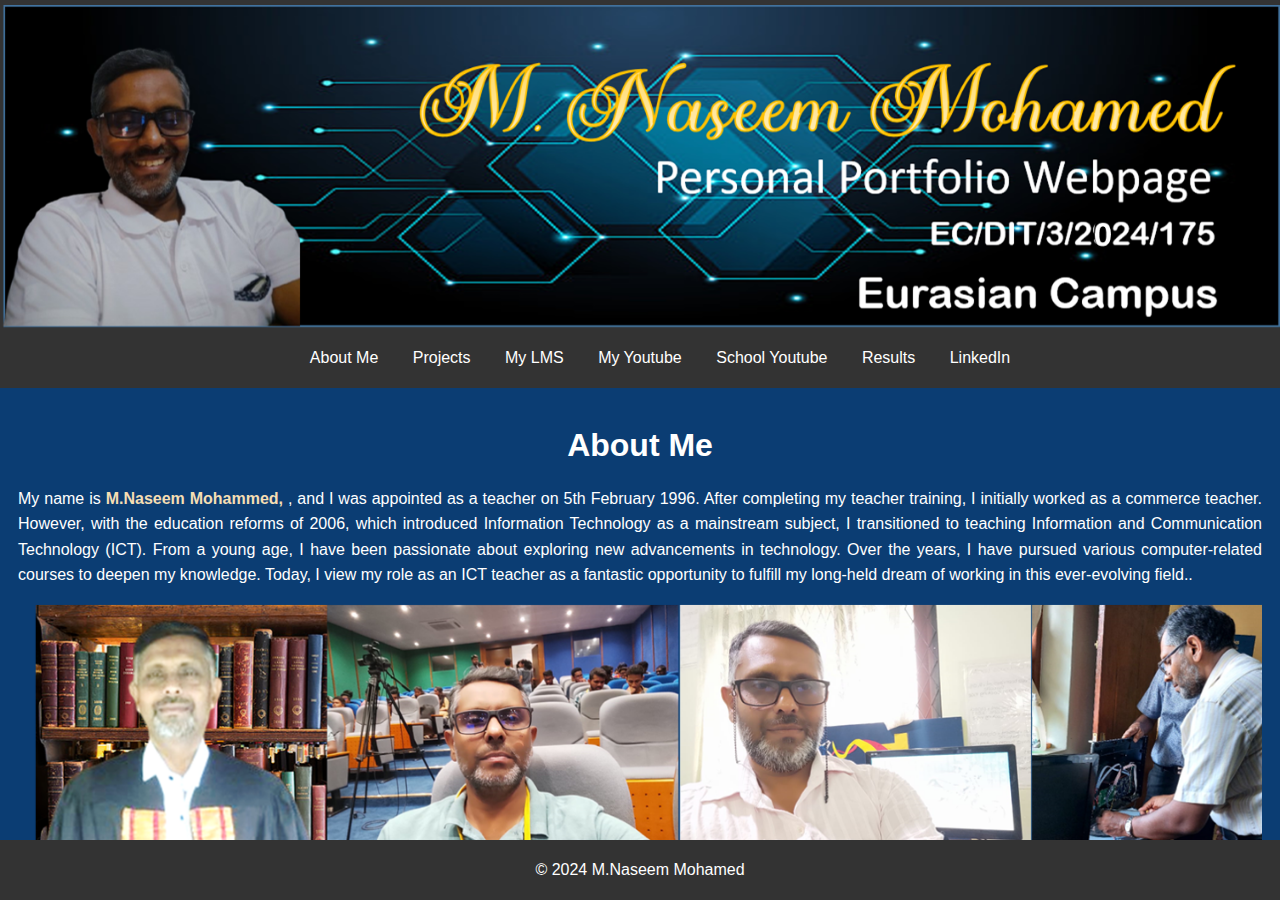
==== index.html @ 41c201ea "Initial submission of My Profile Website" ====
<!DOCTYPE html>
<html lang="en">
<head>
   
    <title>About Me</title>
    <link rel="stylesheet" href="styles.css">
</head>
<body>
		<!-- Header Section -->
    <header id="header">
        <img src="Web Bunner 1.png" alt="Web Bunner " id="logo">
        <nav>
            <ul id="nav-links">
                <li><a href="index.html">About Me</a></li>
                <li><a href="projects.html">Projects</a></li>
                <li><a href="LMSPage.html">My LMS</a></li>
                <li><a href="Myyoutube.html">My Youtube</a></li>
                <li><a href="SchoolChannel.html">School Youtube</a></li>
                <li><a href="Results.html">Results</a></li>
                <li><a href="https://www.linkedin.com/in/naseem-mohamed-a6092a98" target="_blank">LinkedIn</a></li>
            </ul>
        </nav>
    </header>		
		<!-- Main Content Section -->
    <main id="main-content">
        <section id="about">
            <h1 align ="center">About Me</h1>
            <p align ="justify">My name is <b><font color="Wheat">M.Naseem Mohammed,</font></b> 
			, and I was appointed as a teacher on 5th February 1996. After completing my teacher training, I initially worked as a commerce teacher. However, with the education reforms of 2006, which introduced Information Technology as a mainstream subject, I transitioned to teaching Information and Communication Technology (ICT). From a young age, I have been passionate about exploring new advancements in technology. Over the years, I have pursued various computer-related courses to deepen my knowledge. Today, I view my role as an ICT teacher as a fantastic opportunity to fulfill my long-held dream of working in this ever-evolving field..</p>
        </section>
		<img class="myImage"  src="My Bunner.png" alt="my photo" width="500" height="450">
    </main>
		<!-- Footer Section -->
    <footer id="footer">
        <p>&copy; 2024 M.Naseem Mohamed</p>
    </footer>
</body>
</html>
---- styles.css ----
/* General Styling */
body {
    display: flex;
    flex-direction: column;
    justify-content: center;
    align-items: center;
    font-family: Arial, sans-serif;
    margin: 0;
    padding: 0;
    background-color: #0b3d73;
	height: 100%;
}

/* Header Styling */
#header {
    background-color: #333;
    color: white;
    padding: 5px;
    text-align: center;
	width: 100%;
}

#logo {
    width: 100%;
}

#nav-links {
    list-style: none;
    padding:10;
}

#nav-links li {
    display: inline;
    margin: 15px;
}

#nav-links a {
    color: white;
    text-decoration: none;
}

#nav-links a:hover {
    color: #f0a500;
}

.myImage {
	width: 100%;
	height: auto;
	object-fit: contain;
}


/* Main Content Styling */
#main-content {
	flex-grow: 1;
    padding: 18px;
    background-color: #0b3d73;
    color: white;
}

#main-content p {
	line-height: 1.6;
}


.profile-image {
    width: 200px;
    border-radius: 100%;
}

/* Skills List */
.skills-list {
    list-style-type: square;
    padding: 0px;
}

.skills-list ul {
    list-style-type: circle;
    margin-left: 5px;
}

/* Projects Table */
.projects-table {
    width: 100%;
    border-collapse: collapse;
    margin-top: 0px;
}

.projects-table th,
.projects-table td {
    border: 1px solid #ddd;
    padding: 8px;
}

.projects-table th {
    background-color: #333;
    color: white;
}

/* Contact Form Styling */
#contact-form {
    display: flex;
    flex-direction: column;
    max-width: 400px;
    margin: auto;
}

#contact-form label {
    margin-top: 10px;
}

#contact-form input,
#contact-form textarea {
    padding: 8px;
    border: 2px solid #ddd;
    border-radius: 10px;
}

#contact-form button {
    background-color: #333;
    color: white;
    padding: 10px;
    border: none;
    border-radius: 4px;
    cursor: pointer;
    margin-top: 5px;
}

#contact-form button:hover {
    background-color: #f0a500;
}

/* Footer Styling */
#footer {
    background-color: #333;
    color: white;
    text-align: center;
    padding: 5px;
	width: 100%;
    position: fixed; 
    bottom: 0;
}
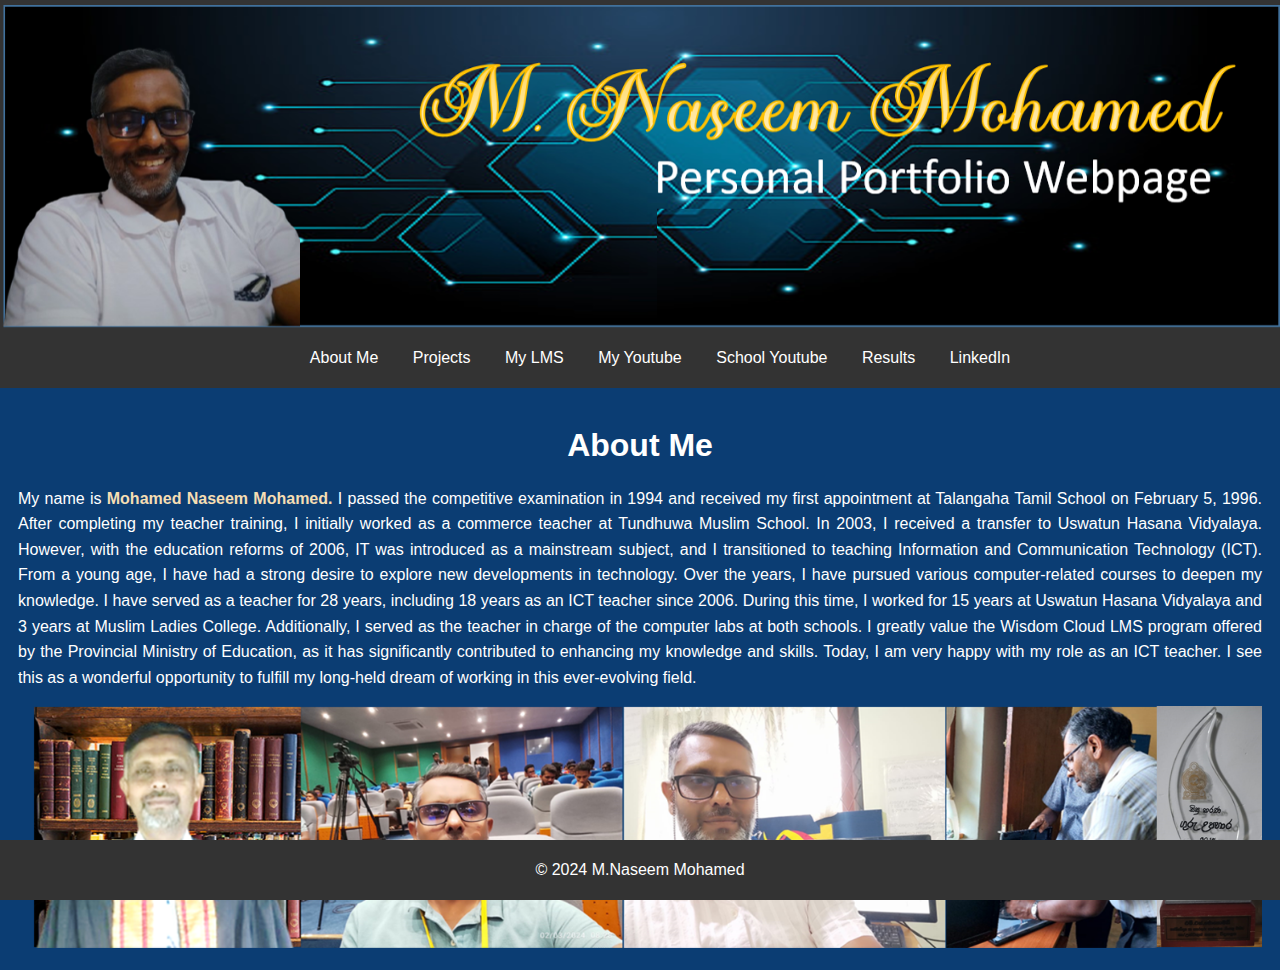
==== commit 565e23d2: "Update index.html" ====
--- a/index.html
+++ b/index.html
@@ -25,8 +25,15 @@
     <main id="main-content">
         <section id="about">
             <h1 align ="center">About Me</h1>
-            <p align ="justify">My name is <b><font color="Wheat">M.Naseem Mohammed,</font></b> 
-			, and I was appointed as a teacher on 5th February 1996. After completing my teacher training, I initially worked as a commerce teacher. However, with the education reforms of 2006, which introduced Information Technology as a mainstream subject, I transitioned to teaching Information and Communication Technology (ICT). From a young age, I have been passionate about exploring new advancements in technology. Over the years, I have pursued various computer-related courses to deepen my knowledge. Today, I view my role as an ICT teacher as a fantastic opportunity to fulfill my long-held dream of working in this ever-evolving field..</p>
+            <p align ="justify">
+		    My name is  <b><font color="Wheat">Mohamed Naseem Mohamed.</font></b>  I passed the competitive examination in 1994 and received my first appointment at Talangaha Tamil School on February 5, 1996.
+After completing my teacher training, I initially worked as a commerce teacher at Tundhuwa Muslim School. In 2003, I received a transfer to Uswatun Hasana Vidyalaya. However, with the education reforms of 2006, IT was introduced as a mainstream subject, and I transitioned to teaching Information and Communication Technology (ICT).
+From a young age, I have had a strong desire to explore new developments in technology. Over the years, I have pursued various computer-related courses to deepen my knowledge.
+I have served as a teacher for 28 years, including 18 years as an ICT teacher since 2006. During this time, I worked for 15 years at Uswatun Hasana Vidyalaya and 3 years at Muslim Ladies College. Additionally, I served as the teacher in charge of the computer labs at both schools.
+I greatly value the Wisdom Cloud LMS program offered by the Provincial Ministry of Education, as it has significantly contributed to enhancing my knowledge and skills.
+Today, I am very happy with my role as an ICT teacher. I see this as a wonderful opportunity to fulfill my long-held dream of working in this ever-evolving field.
+
+	    </p>
         </section>
 		<img class="myImage"  src="My Bunner.png" alt="my photo" width="500" height="450">
     </main>
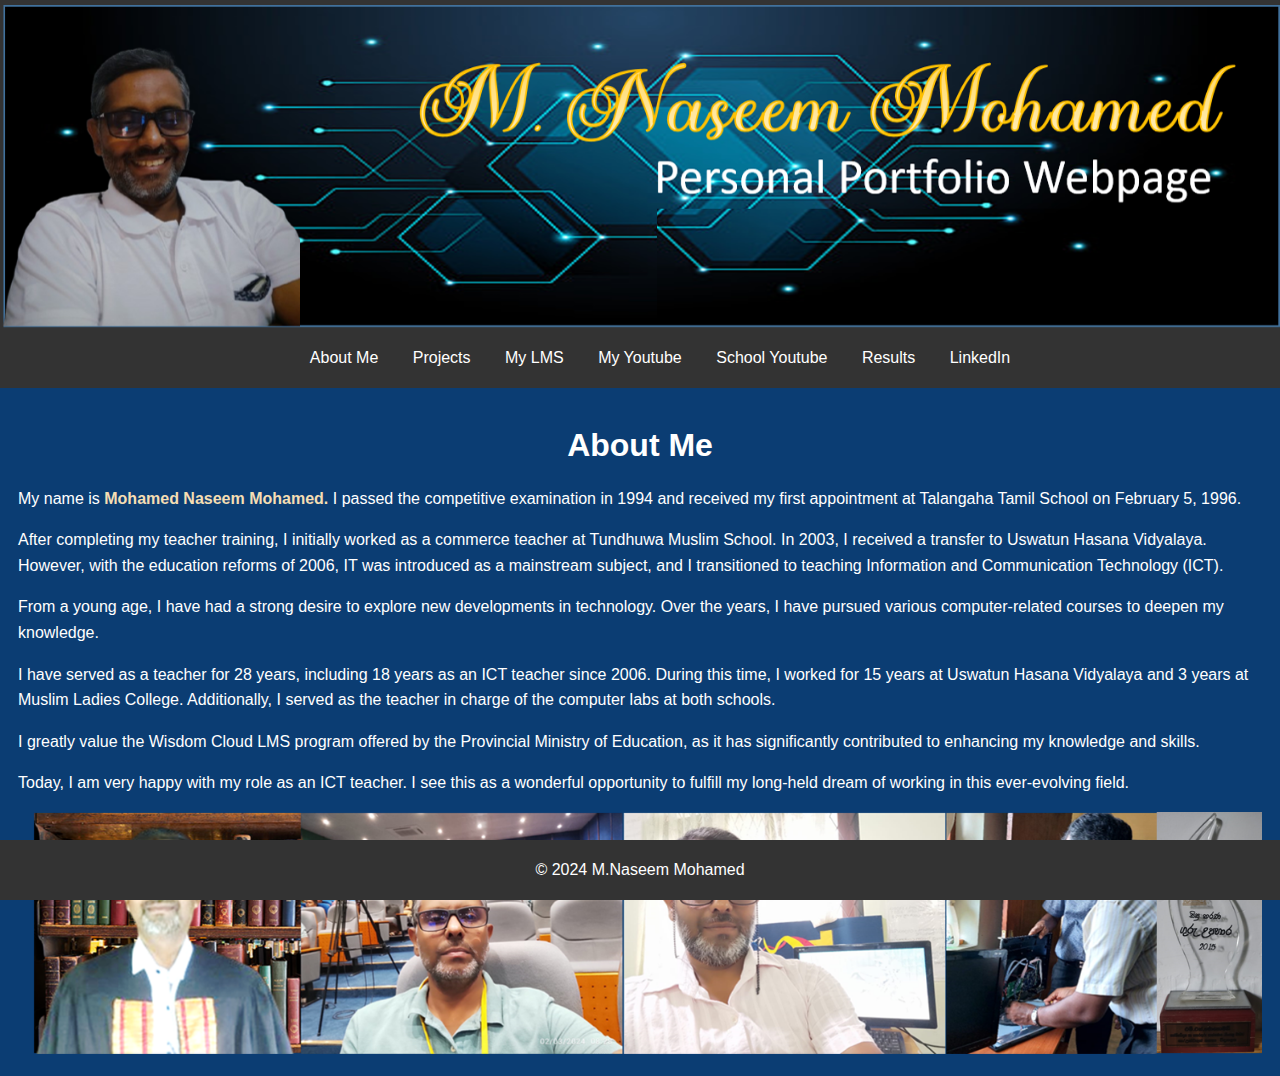
==== commit a13a8345: "Update index.html" ====
--- a/index.html
+++ b/index.html
@@ -26,13 +26,21 @@
         <section id="about">
             <h1 align ="center">About Me</h1>
             <p align ="justify">
-		    My name is  <b><font color="Wheat">Mohamed Naseem Mohamed.</font></b>  I passed the competitive examination in 1994 and received my first appointment at Talangaha Tamil School on February 5, 1996.
-After completing my teacher training, I initially worked as a commerce teacher at Tundhuwa Muslim School. In 2003, I received a transfer to Uswatun Hasana Vidyalaya. However, with the education reforms of 2006, IT was introduced as a mainstream subject, and I transitioned to teaching Information and Communication Technology (ICT).
-From a young age, I have had a strong desire to explore new developments in technology. Over the years, I have pursued various computer-related courses to deepen my knowledge.
-I have served as a teacher for 28 years, including 18 years as an ICT teacher since 2006. During this time, I worked for 15 years at Uswatun Hasana Vidyalaya and 3 years at Muslim Ladies College. Additionally, I served as the teacher in charge of the computer labs at both schools.
-I greatly value the Wisdom Cloud LMS program offered by the Provincial Ministry of Education, as it has significantly contributed to enhancing my knowledge and skills.
-Today, I am very happy with my role as an ICT teacher. I see this as a wonderful opportunity to fulfill my long-held dream of working in this ever-evolving field.
-
+		    My name is  <b><font color="Wheat">Mohamed Naseem Mohamed.</font></b>  I passed the competitive examination 
+		    in 1994 and received my first appointment at Talangaha Tamil School on February 5, 1996.</p>
+		<p>After completing my teacher training, I initially worked as a commerce teacher at Tundhuwa Muslim School. 
+			In 2003, I received a transfer to Uswatun Hasana Vidyalaya. However, with the education reforms of 2006,
+			IT was introduced as a mainstream subject, and I transitioned to teaching Information and Communication 
+			Technology (ICT).</p>
+		<p>From a young age, I have had a strong desire to explore new developments in technology. Over the years, 
+			I have pursued various computer-related courses to deepen my knowledge.</p>
+		<p>I have served as a teacher for 28 years, including 18 years as an ICT teacher since 2006. During this time, 
+			I worked for 15 years at Uswatun Hasana Vidyalaya and 3 years at Muslim Ladies College. Additionally, I served as the teacher
+			in charge of the computer labs at both schools.</p>
+		<p>I greatly value the Wisdom Cloud LMS program offered by the Provincial Ministry of Education, as it has 
+			significantly contributed to enhancing my knowledge and skills.</p>
+		<p>Today, I am very happy with my role as an ICT teacher. I see this as a wonderful opportunity to fulfill 
+			my long-held dream of working in this ever-evolving field.
 	    </p>
         </section>
 		<img class="myImage"  src="My Bunner.png" alt="my photo" width="500" height="450">
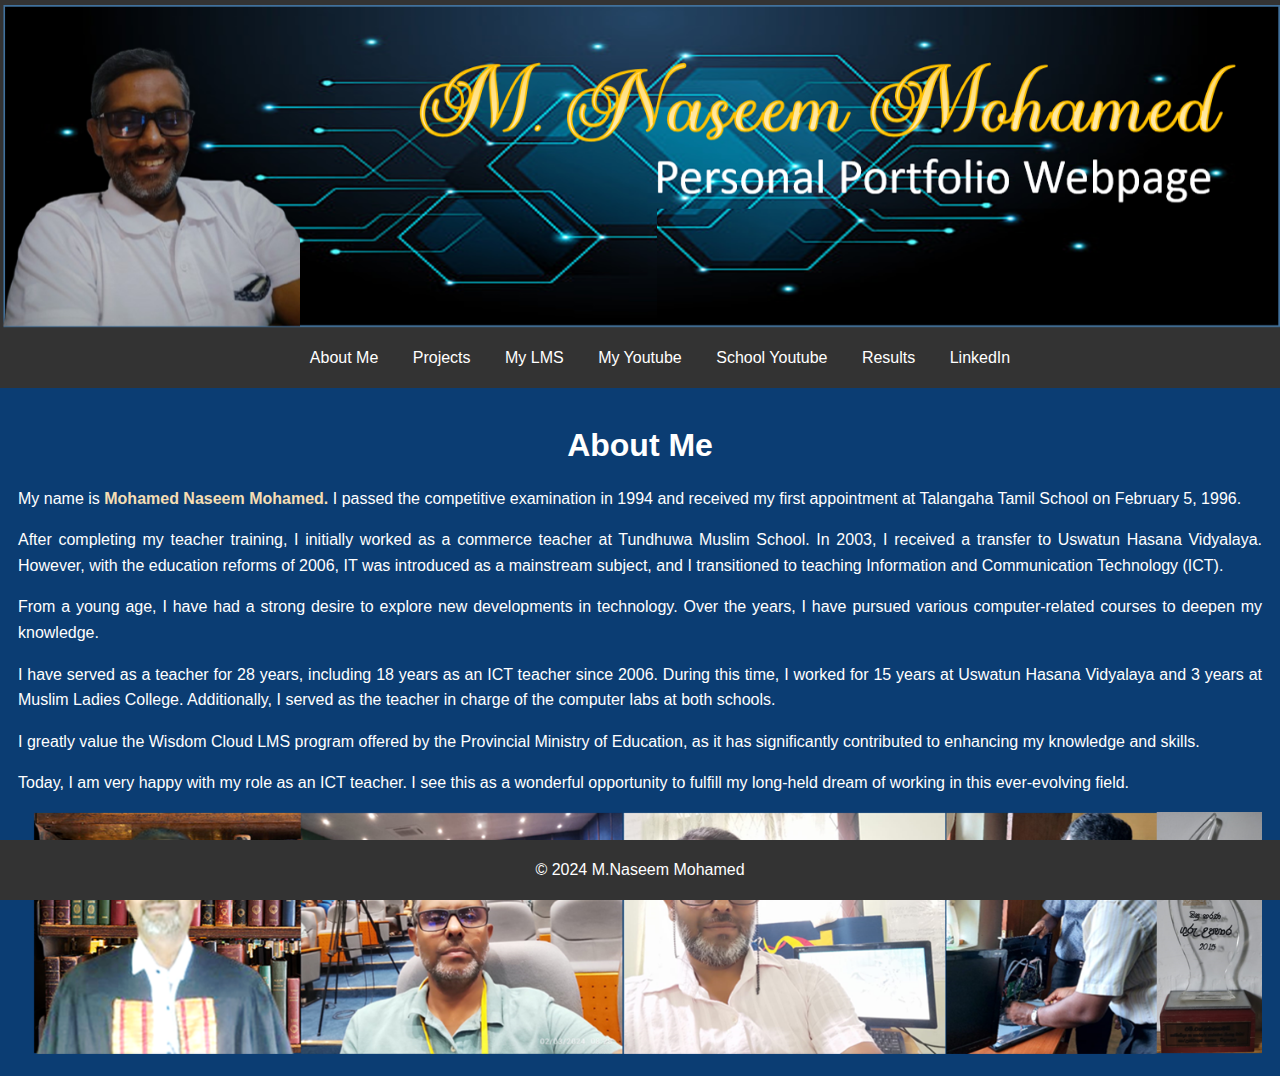
==== commit d091adf8: "Update index.html" ====
--- a/index.html
+++ b/index.html
@@ -28,18 +28,18 @@
             <p align ="justify">
 		    My name is  <b><font color="Wheat">Mohamed Naseem Mohamed.</font></b>  I passed the competitive examination 
 		    in 1994 and received my first appointment at Talangaha Tamil School on February 5, 1996.</p>
-		<p>After completing my teacher training, I initially worked as a commerce teacher at Tundhuwa Muslim School. 
+		<p align ="justify">After completing my teacher training, I initially worked as a commerce teacher at Tundhuwa Muslim School. 
 			In 2003, I received a transfer to Uswatun Hasana Vidyalaya. However, with the education reforms of 2006,
 			IT was introduced as a mainstream subject, and I transitioned to teaching Information and Communication 
 			Technology (ICT).</p>
-		<p>From a young age, I have had a strong desire to explore new developments in technology. Over the years, 
+		<p align ="justify">From a young age, I have had a strong desire to explore new developments in technology. Over the years, 
 			I have pursued various computer-related courses to deepen my knowledge.</p>
-		<p>I have served as a teacher for 28 years, including 18 years as an ICT teacher since 2006. During this time, 
+		<p align ="justify">I have served as a teacher for 28 years, including 18 years as an ICT teacher since 2006. During this time, 
 			I worked for 15 years at Uswatun Hasana Vidyalaya and 3 years at Muslim Ladies College. Additionally, I served as the teacher
 			in charge of the computer labs at both schools.</p>
-		<p>I greatly value the Wisdom Cloud LMS program offered by the Provincial Ministry of Education, as it has 
+		<p align ="justify">I greatly value the Wisdom Cloud LMS program offered by the Provincial Ministry of Education, as it has 
 			significantly contributed to enhancing my knowledge and skills.</p>
-		<p>Today, I am very happy with my role as an ICT teacher. I see this as a wonderful opportunity to fulfill 
+		<p align ="justify">Today, I am very happy with my role as an ICT teacher. I see this as a wonderful opportunity to fulfill 
 			my long-held dream of working in this ever-evolving field.
 	    </p>
         </section>
